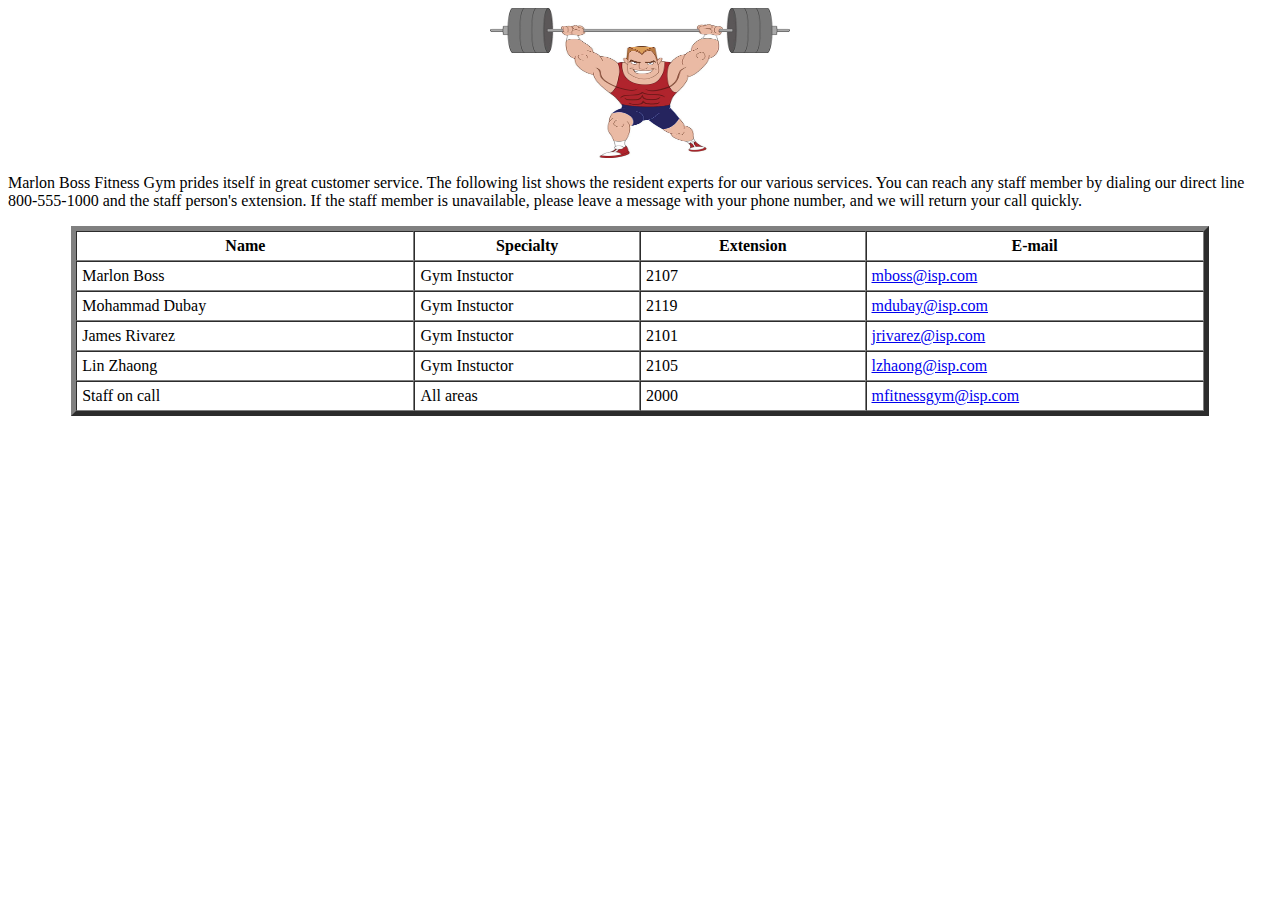
==== contact.html @ 77cf56be "Add files via upload" ====
<!DOCTYPE html
   PUBLIC "-//W3C//DTD XHTML 1.0 Transitional//EN"
   "http://www.w3.org/TR/xhtml1/DTD/xhtml1-transitional.dtd">

<html xmlns="http://www.w3.org/1999/xhtml" xml:lang="en" lang="en">
<head>
<meta http-equiv="Content-Type" content="text/html;charset=utf-8" />
<title>Karen Stofcich Financials Contact</title>

<link rel="stylesheet" type="text/css" href="styles1.css" /><!--Insert link statement here -->

</head>
<body>
<center><img src="gym6.jpg" width="300" height=150" alt="Contact logo" /></center>
<p>Marlon Boss Fitness Gym prides itself in great customer service. The following list 
shows the resident experts for our various services. You can reach any staff member 
by dialing our direct line 800-555-1000 and the staff person's extension. If the staff 
member is unavailable, please leave a message with your phone number, and we will return 
your call quickly.</p>

<table border="5" align="center" cellpadding="5" cellspacing="0" width="90%">
  <tr> 
    <th width="30%">Name</th>
    <th width="20%">Specialty</th>
    <th width="20%">Extension</th>
    <th width="30%">E-mail</th>
  </tr>

  <tr> 
    <td width="30%">Marlon Boss</td>
    <td width="20%">Gym Instuctor</td>
    <td width="20%">2107</td>
    <td width="30%"><a href="mailto:nzack@isp.com">mboss@isp.com</a></td>
  </tr>

  <tr>
    <td width="30%">Mohammad Dubay</td>
    <td width="20%">Gym Instuctor</td>
    <td width="20%">2119</td>
    <td width="30%"><a href="mailto:mdubay@isp.com">mdubay@isp.com</a></td>
  </tr>

  <tr>
    <td width="30%">James Rivarez</td>
    <td width="20%">Gym Instuctor</td>
    <td width="20%">2101</td>
    <td width="30%"><a href="mailto:jrivarez@isp.com">jrivarez@isp.com</a></td>
  </tr>
 
  <tr> 
    <td width="30%">Lin Zhaong</td>
    <td width="20%">Gym Instuctor</td>
    <td width="20%">2105</td>
    <td width="30%"><a href="mailto:lzhaong@isp.com">lzhaong@isp.com</a></td>
  </tr>

  <tr> 
    <td width="30%">Staff on call</td>
    <td width="20%">All areas</td>
    <td width="20%">2000</td>
    <td width="30%"><a href="mailto:ksfinancials@isp.com">mfitnessgym@isp.com</a></td>
  </tr>

</table>
</body>
</html>
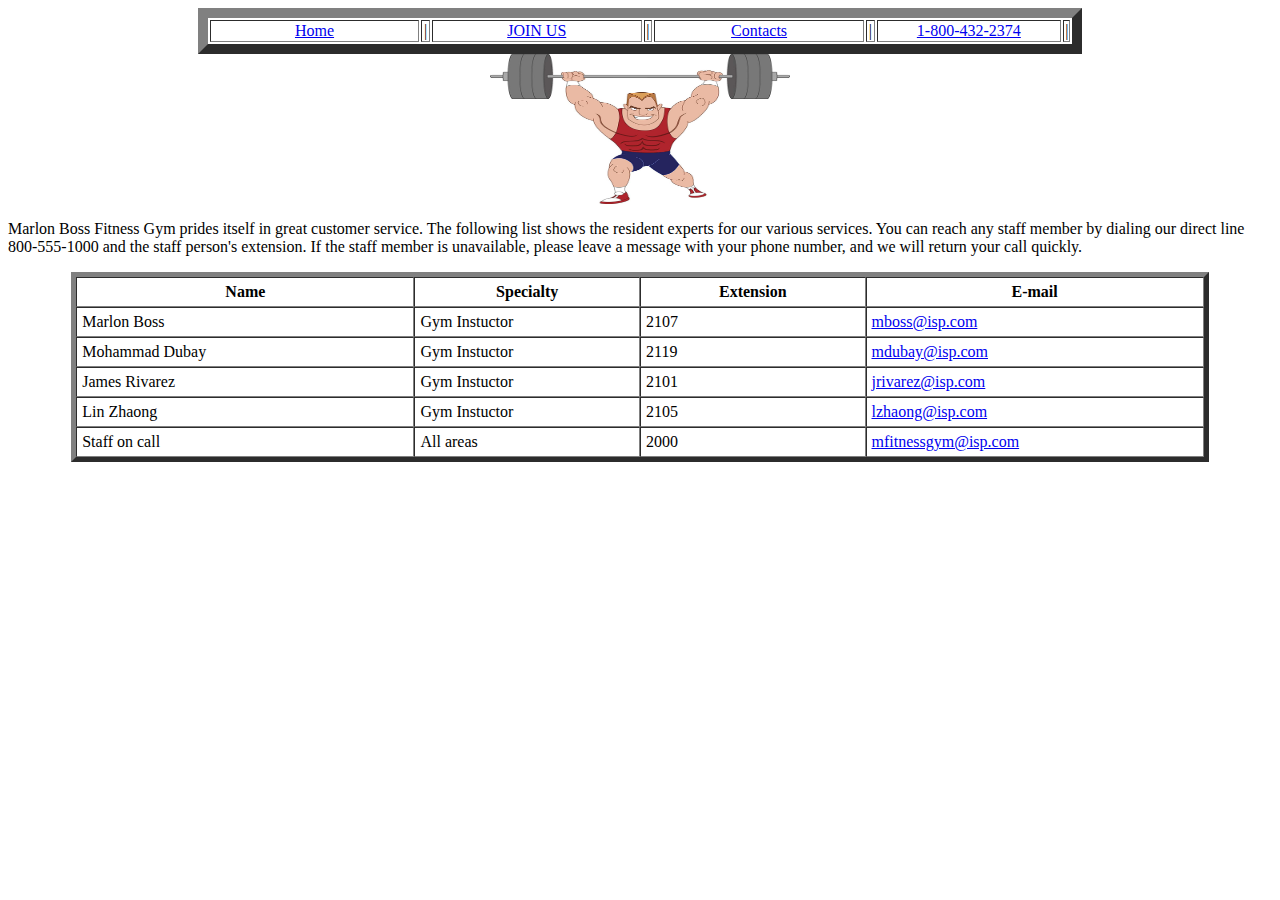
==== commit 1b775024: "Add files via upload" ====
--- a/contact.html
+++ b/contact.html
@@ -6,10 +6,22 @@
 <html xmlns="http://www.w3.org/1999/xhtml" xml:lang="en" lang="en">
 <head>
 <meta http-equiv="Content-Type" content="text/html;charset=utf-8" />
-<title>Karen Stofcich Financials Contact</title>
+<title>Marlon's Fitness Gym</title>
 
 <link rel="stylesheet" type="text/css" href="styles1.css" /><!--Insert link statement here -->
-
+<table border ="10" border-top-style="solid" color="black" width="70%" align="center">
+   <tr align="center">
+   <td width="25%"><a href="index.html">Home</a></td>
+   <td width="1%">|</td>
+   <td width="25%"><a href="Signupform1.html">JOIN US</a></td>
+   <td width="1%">|</td>
+   <td width="25%"><a href="contact.html">Contacts</a></td>
+	<td width="1%">|</td>
+	<td width="25%"><a href="contact.html">1-800-432-2374</a></td>
+	<td width="1%">|</td>
+   </tr>
+  
+   </table>
 </head>
 <body>
 <center><img src="gym6.jpg" width="300" height=150" alt="Contact logo" /></center>
